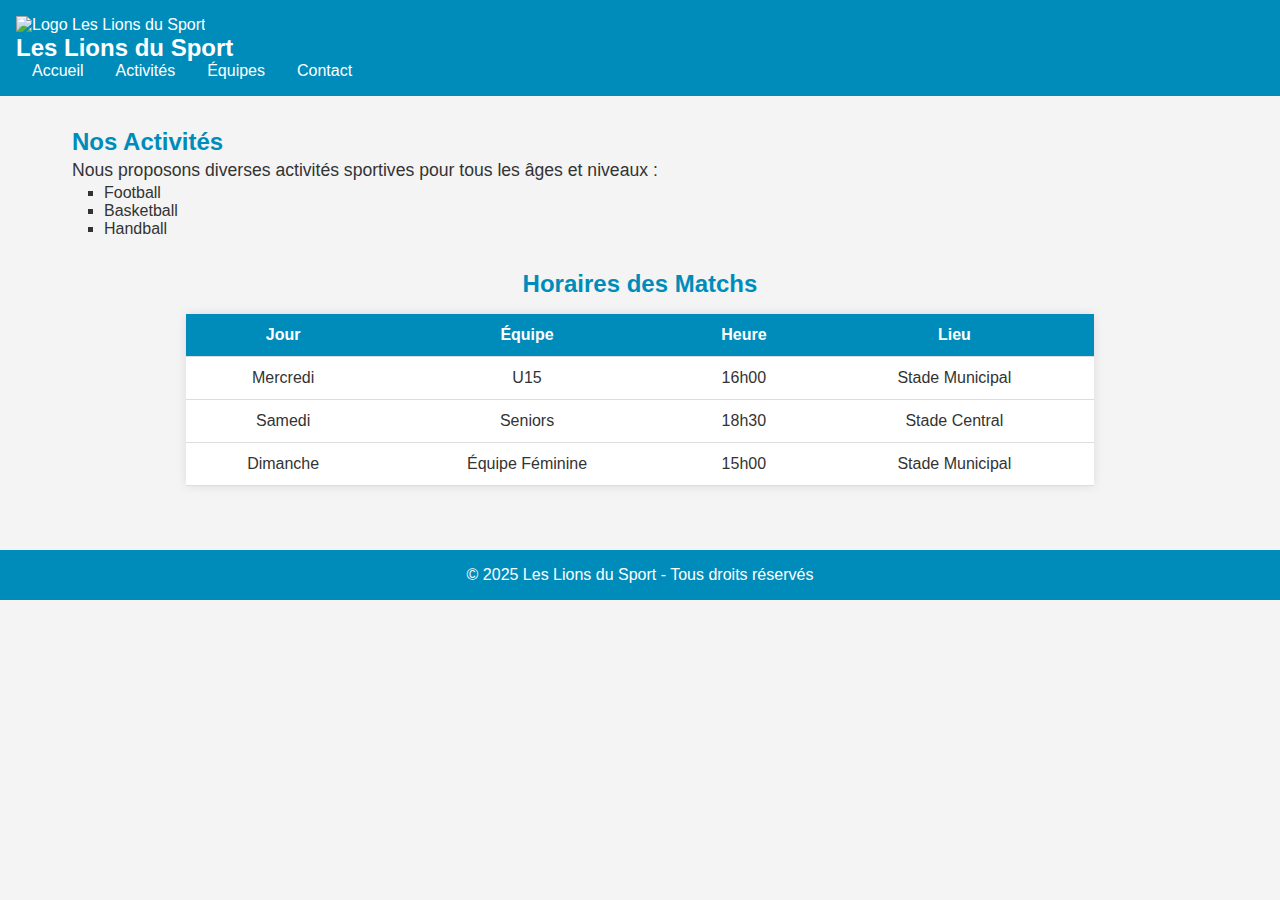
==== activites/activites.html @ f0e88cc3 "commit de mes modifications de fichiers" ====
<!DOCTYPE html>
<html lang="fr">
<head>
    <meta charset="UTF-8">
    <meta name="viewport" content="width=device-width, initial-scale=1.0">
    <title>Les Lions du Sport - Activités</title>
    <link rel="stylesheet" href="../style.css">
    <link rel="stylesheet" href="activites.css"> <!-- Spécifique à la page Activités -->
</head>
<body>
    <header>
        <div class="logo">
            <img src="images/logo.png" alt="Logo Les Lions du Sport" class="logo-img">
            <h1>Les Lions du Sport</h1>
        </div>
        <nav>
            <ul>
                <li><a href="../index.html">Accueil</a></li>
                <li><a href="../activites/activites.html">Activités</a></li>
                <li><a href="../equipes/equipes.html">Équipes</a></li>
                <li><a href="../contact/Contact.html">Contact</a></li>
            </ul>
        </nav>
    </header>
    <main>
        <section class="activites">
            <h2>Nos Activités</h2>
            <p>Nous proposons diverses activités sportives pour tous les âges et niveaux :</p>
            <ul>
                <li>Football</li>
                <li>Basketball</li>
                <li>Handball</li>
            </ul>
        </section>
        <section class="horaires">
            <h2>Horaires des Matchs</h2>
            <table>
                <thead>
                    <tr>
                        <th>Jour</th>
                        <th>Équipe</th>
                        <th>Heure</th>
                        <th>Lieu</th>
                    </tr>
                </thead>
                <tbody>
                    <tr>
                        <td>Mercredi</td>
                        <td>U15</td>
                        <td>16h00</td>
                        <td>Stade Municipal</td>
                    </tr>
                    <tr>
                        <td>Samedi</td>
                        <td>Seniors</td>
                        <td>18h30</td>
                        <td>Stade Central</td>
                    </tr>
                    <tr>
                        <td>Dimanche</td>
                        <td>Équipe Féminine</td>
                        <td>15h00</td>
                        <td>Stade Municipal</td>
                    </tr>
                </tbody>
            </table>
        </section>
        
    </main>
    <footer>
        <p>&copy; 2025 Les Lions du Sport - Tous droits réservés</p>
    </footer>
</body>
</html>
---- style.css ----
/* Fichier global : style.css */

/* Réinitialisation des marges et paddings */
* {
    margin: 0;
    padding: 0;
    box-sizing: border-box;
}

body {
    font-family: Arial, sans-serif;
    background-color: #f4f4f4;
    color: #333;
}

/* Style global du header */
header {
    background-color: #008CBA;
    color: white;
    padding: 1rem;
}

header .logo h1 {
    margin: 0;
    font-size: 1.5rem;
}

nav ul {
    list-style-type: none;
    display: flex;
    justify-content: center;
}

nav ul li {
    margin: 0 1rem;
}

nav ul li a {
    color: white;
    text-decoration: none;
    font-size: 1rem;
}

footer {
    text-align: center;
    padding: 1rem;
    background-color: #008CBA;
    color: white;
}

/* Style global des sections */
main {
    padding: 2rem;
}

section {
    margin-bottom: 2rem;
}

h2 {
    color: #008CBA;
}

/* Formulaire */
form input, form textarea, form button {
    width: 100%;
    padding: 1rem;
    margin-bottom: 1rem;
    border-radius: 5px;
    border: 1px solid #ccc;
}

form button {
    background-color: #008CBA;
    color: white;
    border: none;
    cursor: pointer;
}

form button:hover {
    background-color: #005f73;
}

/* Responsive Design : Mobile-First */
@media (min-width: 768px) {
    nav ul {
        justify-content: flex-start;
    }

    main {
        max-width: 1200px;
        margin: 0 auto;
    }
}

.galerie-stade {
    margin-top: 2rem;
}

.galerie-stade h2 {
    text-align: center;
    margin-bottom: 1rem;
}

.galerie {
    display: flex;
    flex-direction: column;
    gap: 1rem;
}

.galerie img {
    width: 100%;
    height: auto;
    border-radius: 8px;
    box-shadow: 0 2px 8px rgba(0, 0, 0, 0.1);
}

/* Responsive pour écrans plus larges */
@media (min-width: 768px) {
    .galerie {
        flex-direction: row;
        flex-wrap: wrap;
        justify-content: center;
    }

    .galerie img {
        width: 30%;
    }
}

/* Logo */
.logo-container {
    display: flex;
    align-items: center;
    gap: 1rem;
}

.logo-img {
    width: 50px;
    height: auto;
}

@media (min-width: 768px) {
    .logo-img {
        width: 70px;
    }
}
---- activites/activites.css ----
/* Fichier spécifique à la page des activités : activites.css */

.activites ul {
    list-style-type: square;
    margin-left: 2rem;
}

/* Section d'activités */
.activites p {
    font-size: 1.1rem;
    line-height: 1.6;
}

/* Horaires des matchs */
.horaires {
    margin-top: 2rem;
}

.horaires h2 {
    text-align: center;
    margin-bottom: 1rem;
    color: #008CBA;
}

.horaires table {
    width: 100%;
    border-collapse: collapse;
    background-color: #ffffff;
    box-shadow: 0 0 10px rgba(0,0,0,0.1);
}

.horaires th, .horaires td {
    padding: 0.75rem;
    text-align: center;
    border-bottom: 1px solid #ddd;
}

.horaires th {
    background-color: #008CBA;
    color: white;
}

@media (min-width: 768px) {
    .horaires table {
        width: 80%;
        margin: 0 auto;
    }
}
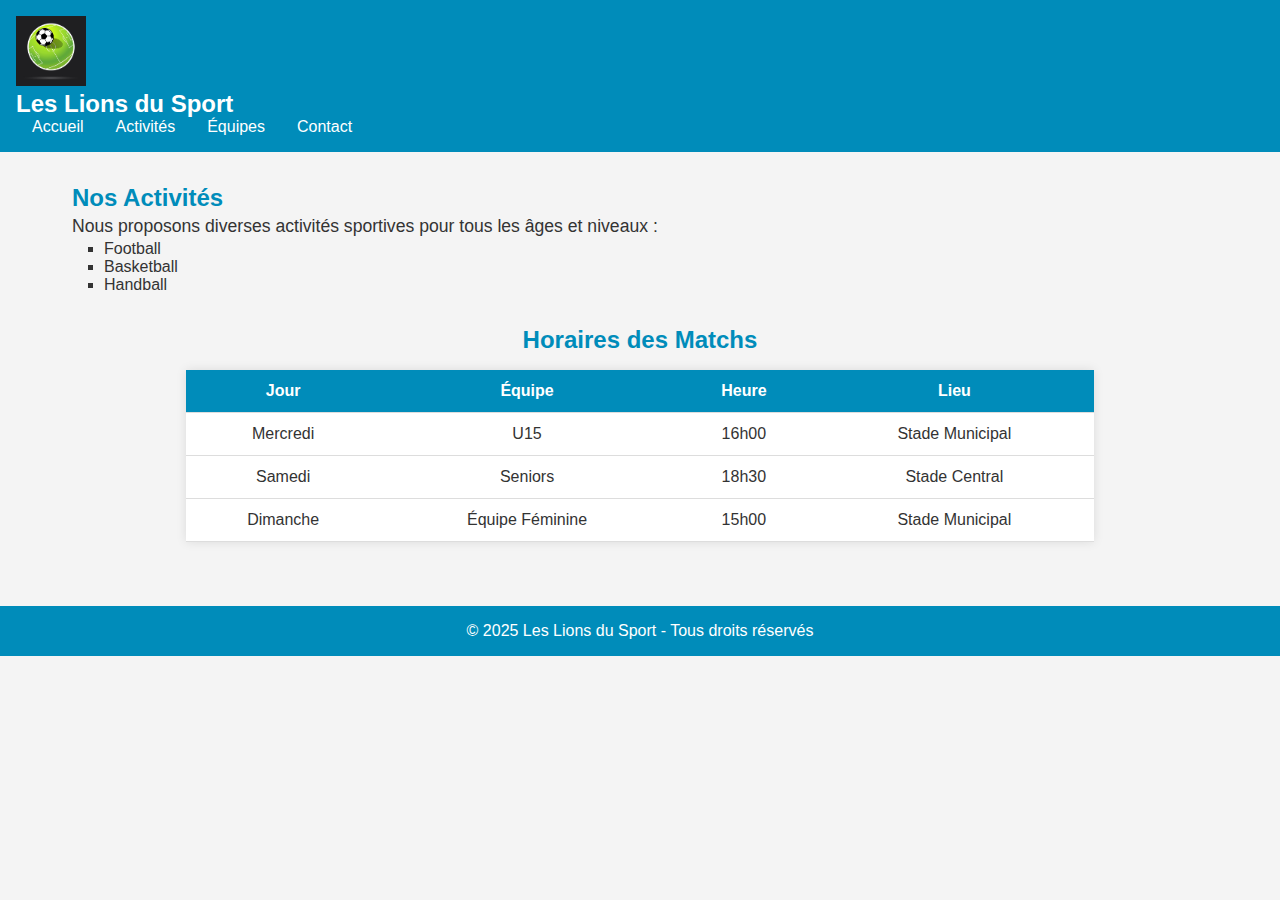
==== commit b3987807: "comit de modification de link" ====
--- a/activites/activites.html
+++ b/activites/activites.html
@@ -10,7 +10,7 @@
 <body>
     <header>
         <div class="logo">
-            <img src="images/logo.png" alt="Logo Les Lions du Sport" class="logo-img">
+            <img src="../logo.png" alt="Logo Les Lions du Sport" class="logo-img">
             <h1>Les Lions du Sport</h1>
         </div>
         <nav>
